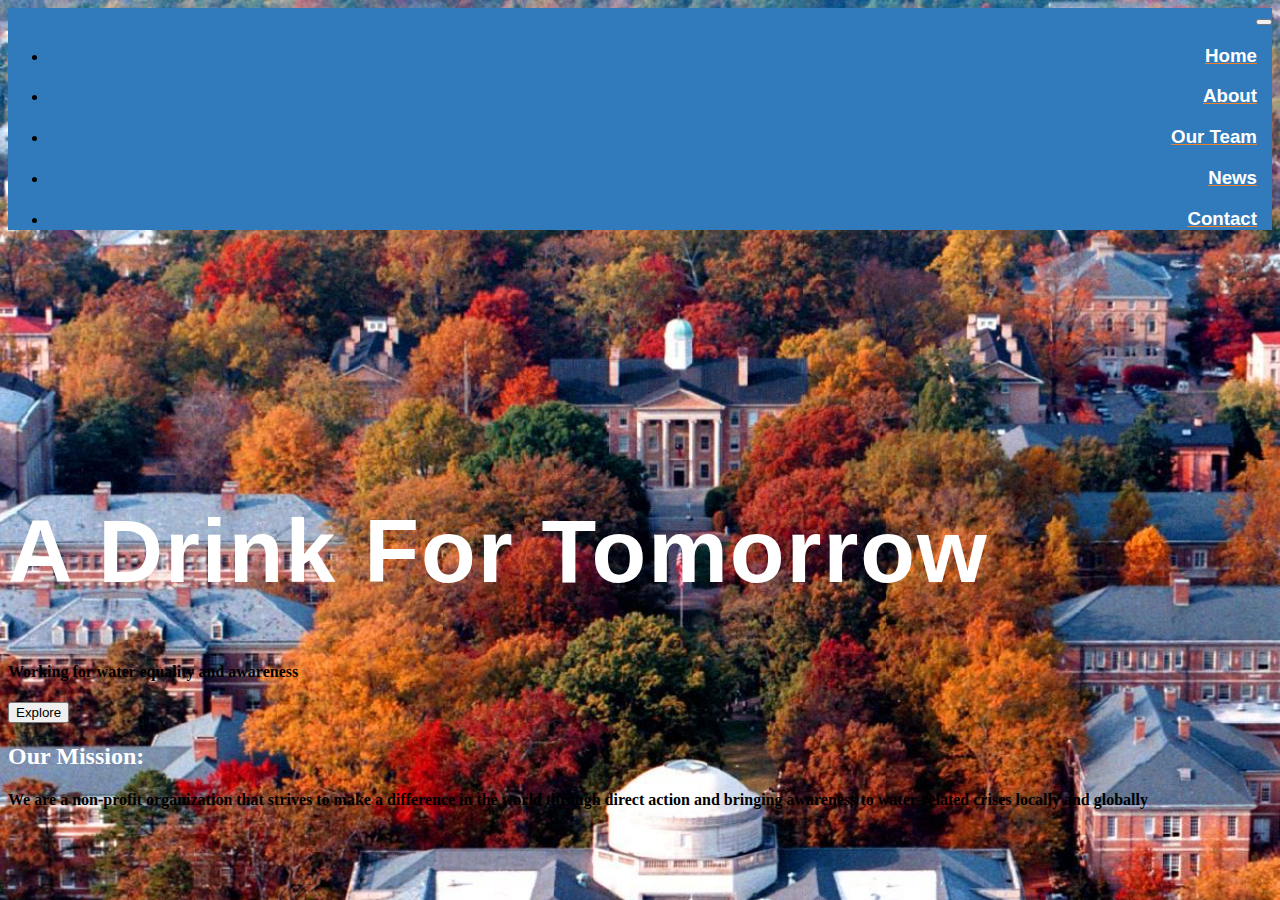
==== index.html @ 242901e7 "our mission update" ====
<!doctype html>
<html lang="en">
    <head>
        <!-- Required meta tags -->
        <meta charset="utf-8">
        <meta name="viewport" content="width=device-width, initial-scale=1, shrink-to-fit=no">
        <title>Home</title>

        <!-- Link to Bootstrap 4 CSS -->
        <link rel="stylesheet" href="https://stackpath.bootstrapcdn.com/bootstrap/4.1.0/css/bootstrap.min.css" integrity="sha384-9gVQ4dYFwwWSjIDZnLEWnxCjeSWFphJiwGPXr1jddIhOegiu1FwO5qRGvFXOdJZ4" crossorigin="anonymous">

        <!-- a Google font -->
        <link href="https://fonts.googleapis.com/css?family=Montserrat:500,700&display=swap" rel="stylesheet">

        <!-- FontAwesome for search icon -->
        <link rel="stylesheet" href="https://use.fontawesome.com/releases/v5.5.0/css/all.css" integrity="sha384-B4dIYHKNBt8Bc12p+WXckhzcICo0wtJAoU8YZTY5qE0Id1GSseTk6S+L3BlXeVIU" crossorigin="anonymous">

        <!-- Link to your custom stylesheet. Any non-Bootstrap styles you create go in this stylesheet. You can create new classes and IDs, or add new rules for classes that already exist in Bootstrap. Any rules you put in your custom stylesheet will override any styling applied to any elements of the same name in Bootstrap, as long as your custom stylesheet link comes AFTER your Bootstrap CSS link, the way it does here. -->
        <link rel="stylesheet" type="text/css" href="styles/site-wide.css">
        <link rel="stylesheet" type="text/css" href="styles/index.css">
    </head>
    <body>
        <!-- ADD ALL YOUR CONTENT HERE, ABOVE THE <script> ELEMENTS BELOW. Don't forget to wrap everything in a .container or .container-fluid! After that: rows, columns, and content.  -->
            <div class="nav-container">
                <div class="navbar navbar-expand-sm navbar-light">
                    <button class="navbar-toggler" type="button" data-toggle="collapse" data-target="#nav-content"
                        aria-controls="nav-content" aria-expanded="false" aria-label="Toggle navigation">
                        <span class="navbar-toggler-icon"> </span>
                    </button>
                    <div class="collapse navbar-collapse" id="nav-content">
                        <ul class="navbar-nav justify-content-center">
                            <li class="nav-item">
                                <a href="index.html">
                                    <h3 class="not nav-font-size selected">Home</h3>
                                </a>
                            </li>
                            <li class="nav-item">
                                <a href="about.html">
                                    <h3 class="not nav-font-size">About</h3>
                                </a>
                            </li>
                            <li class="nav-item">
                                <a href="our-team.html">
                                    <h3 class="not nav-font-size">Our Team</h3>
                                </a>
                            </li>
                            <li class="nav-item">
                                <a href="news.html">
                                    <h3 class="not nav-font-size">News</h3>
                                </a>
                            </li>
                            <li class="nav-item">
                                <a href="contact.html">
                                    <h3 class="not nav-font-size">Contact</h3>
                                </a>
                            </li>
                        </ul>
                    </div>
                </div>
            </div>
            <div class="container-fluid">
                <div class="row title">
                    <div class="col-12 center">
                        <h1> </h1>
                        <h1>A Drink For Tomorrow</h1>
                        <h4>Working for water equality and awareness</h4>
                        <button href="about.html" class="btn btn-secondary">
                            Explore
                        </button>
                        <h2>
                            Our Mission: 
                        </h2>
                        <h4>We are a non-profit organization that strives to make a difference in the world through direct action and bringing awareness to water-related crises locally and globally</h4>
                    </div>
                </div>

            </div>
        <!-- NECESSARY <script> LINKS. The three <script> links below add jQuery, popper.js, and Bootstrap 4 JavaScript. These are libraries of scripts that are necessary to make Bootstrap's interactive and animated components work (e.g., dropdown menus, buttons, alerts, carousels, collapsing navbars and content areas, modals, popups, tooltips, etc). These three <script> links MUST appear in THIS ORDER; this is because both popper.js and the Bootstrap scripts rely on jQuery to work, so jQuery must load into your page first. We add these links at the bottom of the <body> element instead of in the <head> element so the scripts won't be loaded into your site until they're needed, which helps with your site's speed and functionality. -->

        <!-- jQuery--this must come first! -->
        <script src="https://code.jquery.com/jquery-3.3.1.slim.min.js" integrity="sha384-q8i/X+965DzO0rT7abK41JStQIAqVgRVzpbzo5smXKp4YfRvH+8abtTE1Pi6jizo" crossorigin="anonymous"></script>

        <!-- popper.js--a library of drop-down and pop-up JavaScript scripts -->
        <script src="https://cdnjs.cloudflare.com/ajax/libs/popper.js/1.14.0/umd/popper.min.js" integrity="sha384-cs/chFZiN24E4KMATLdqdvsezGxaGsi4hLGOzlXwp5UZB1LY//20VyM2taTB4QvJ" crossorigin="anonymous"></script>

        <!-- unique Bootstrap 4 JavaScript scripts -->
        <script src="https://stackpath.bootstrapcdn.com/bootstrap/4.1.0/js/bootstrap.min.js" integrity="sha384-uefMccjFJAIv6A+rW+L4AHf99KvxDjWSu1z9VI8SKNVmz4sk7buKt/6v9KI65qnm" crossorigin="anonymous"></script>
    </body>
</html>
---- styles/site-wide.css ----
h1 {
    color: rgb(49, 123, 188);
    font-family: 'Birdseye', sans-serif;
    font-weight: 700;
    letter-spacing: 2px;
    font-size: 7vw;
}
h3 {
    padding-left: 15px;
    padding-right: 15px;
    font-family: Tahoma, sans-serif;
}
a {
    color: rgb(237, 129, 43);
}
.bg-primary {
    background-color: rgb(51, 51, 51);
}
.bg-secondary {
    background-color: rgb(49, 123, 188);
}
.bg-success {
    background-color: rgb(83, 186, 22);
}
.selected {
    font-weight: bolder;
    color: white;
}
a:hover {
    text-decoration: none;
    color: rgb(237, 129, 43);
}
h3:hover {
    font-weight: bolder;
}
.navbar-light {
    text-align: right;
    /* float: right; */
}
.nav-container {
    background-color: rgb(49, 123, 188);
}
.col-8 {
    padding-left: 5%;
}
---- styles/index.css ----
body {
    background-image: url('../images/homepage-background.jpg');
    background-repeat: no-repeat;
    background-attachment: fixed;
    background-size: cover;
}
h1 {
    color: white;
}

h2 {
    color: white;
}

h3 {
    color: white;
}

.header-container {
    height: 100vh;
}

.title {
    margin-top: 30vh;
}
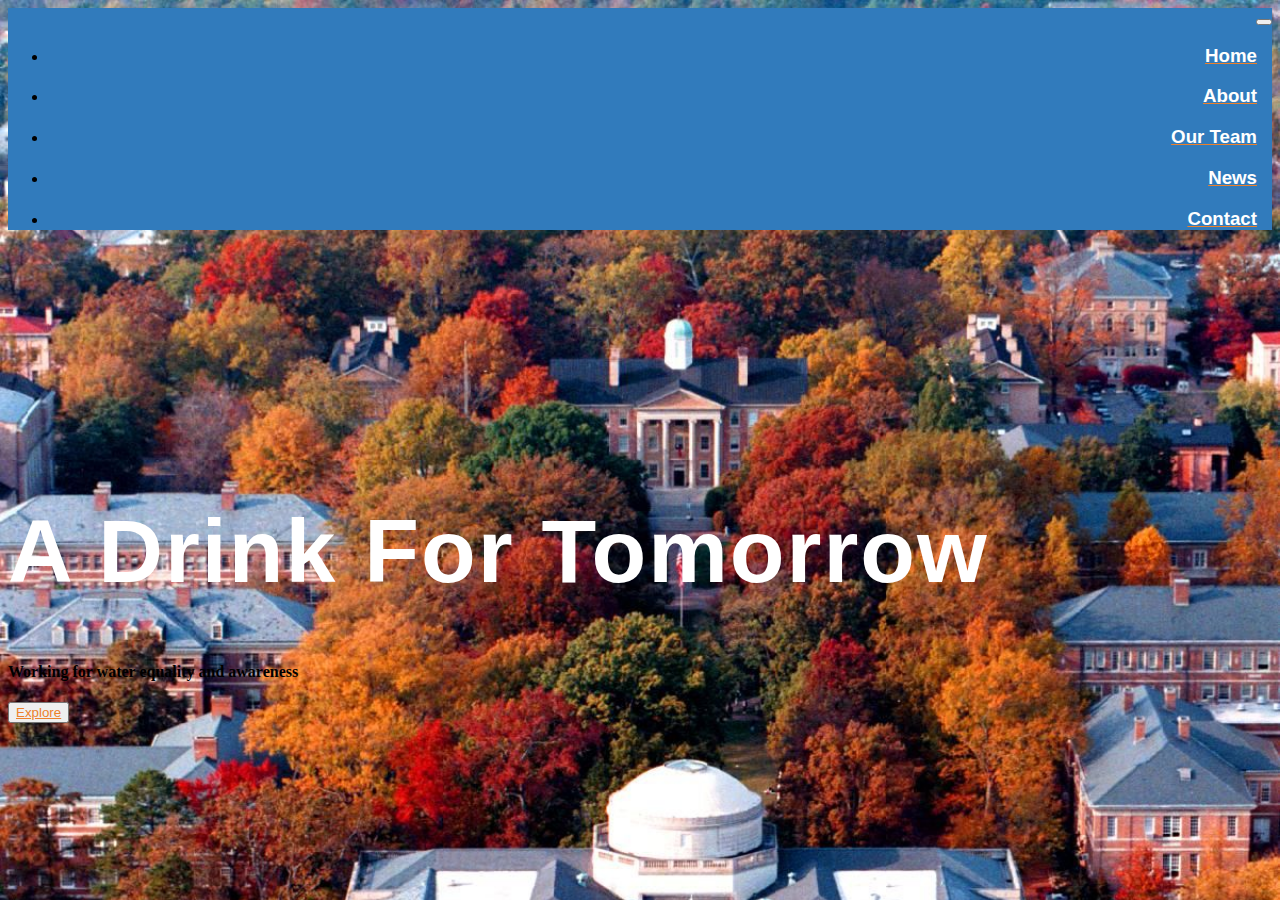
==== commit 7aae8b8a: "Update index.html" ====
--- a/index.html
+++ b/index.html
@@ -64,13 +64,9 @@
                         <h1> </h1>
                         <h1>A Drink For Tomorrow</h1>
                         <h4>Working for water equality and awareness</h4>
-                        <button href="about.html" class="btn btn-secondary">
+                        <button class="btn btn-secondary"> <a href="about.html">
                             Explore
-                        </button>
-                        <h2>
-                            Our Mission: 
-                        </h2>
-                        <h4>We are a non-profit organization that strives to make a difference in the world through direct action and bringing awareness to water-related crises locally and globally</h4>
+                        </a> </button>
                     </div>
                 </div>
 
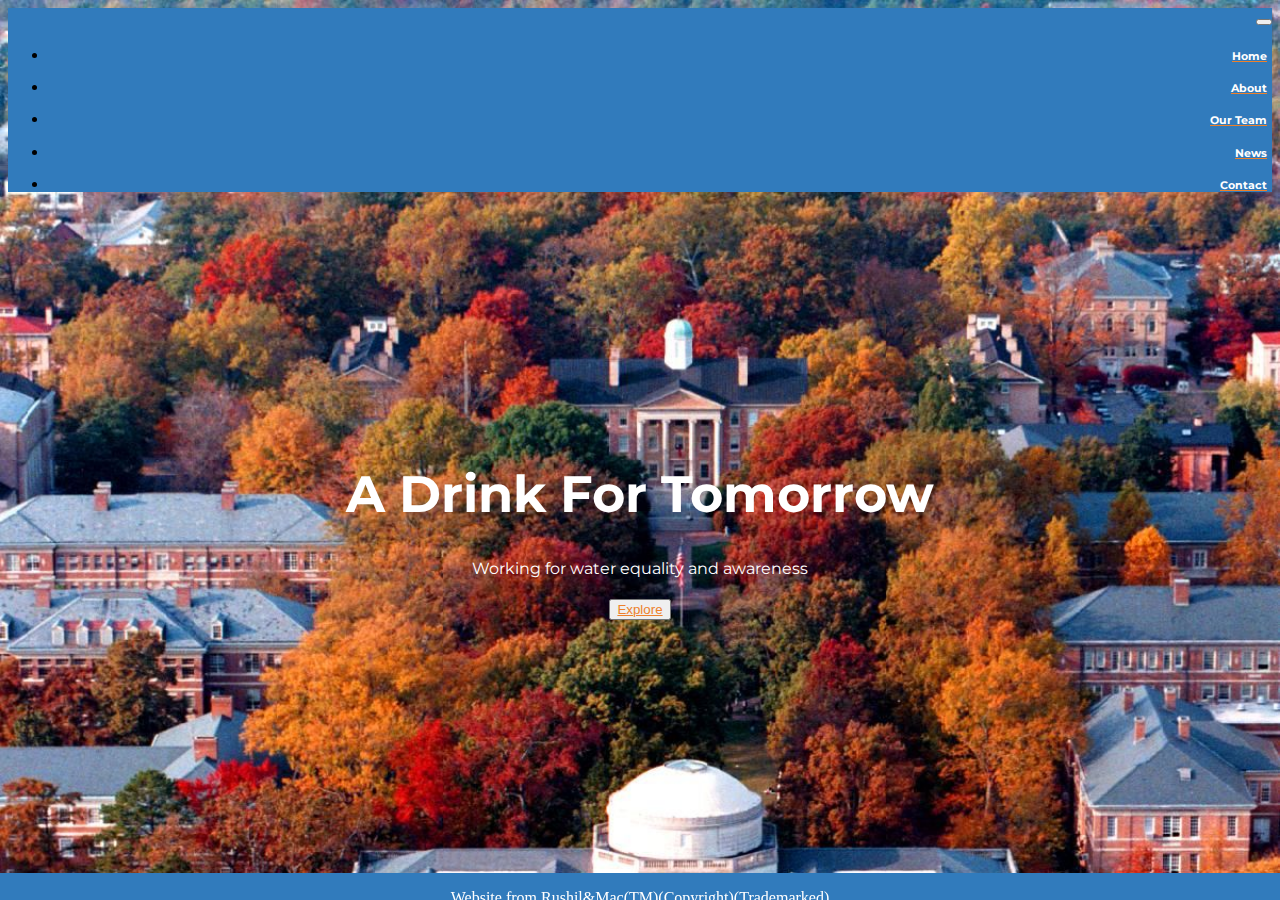
==== commit 23efa75d: "chagnes" ====
--- a/index.html
+++ b/index.html
@@ -71,6 +71,9 @@
                 </div>
 
             </div>
+            <div class="footer">
+                <p>Website from Rushil&Mac(TM)(Copyright)(Trademarked)</p>
+            </div>
         <!-- NECESSARY <script> LINKS. The three <script> links below add jQuery, popper.js, and Bootstrap 4 JavaScript. These are libraries of scripts that are necessary to make Bootstrap's interactive and animated components work (e.g., dropdown menus, buttons, alerts, carousels, collapsing navbars and content areas, modals, popups, tooltips, etc). These three <script> links MUST appear in THIS ORDER; this is because both popper.js and the Bootstrap scripts rely on jQuery to work, so jQuery must load into your page first. We add these links at the bottom of the <body> element instead of in the <head> element so the scripts won't be loaded into your site until they're needed, which helps with your site's speed and functionality. -->
 
         <!-- jQuery--this must come first! -->
--- a/styles/site-wide.css
+++ b/styles/site-wide.css
@@ -1,15 +1,24 @@
 h1 {
     color: rgb(49, 123, 188);
-    font-family: 'Birdseye', sans-serif;
-    font-weight: 700;
-    letter-spacing: 2px;
-    font-size: 7vw;
+    font-family: 'Montserrat', sans-serif;
+    font-size: 4vw;
+    text-align:center;
 }
 h3 {
-    padding-left: 15px;
-    padding-right: 15px;
-    font-family: Tahoma, sans-serif;
+    color: white;
+    padding-left: 5px;
+    padding-right: 5px;
+    font-family: 'Montserrat', sans-serif;
+    font-size: 70%;
+    padding-top: 7px;
 }
+h4 {
+    color: white;
+    font-family: 'Montserrat', sans-serif;
+    font-weight: normal;
+    text-align:center;
+}
+
 a {
     color: rgb(237, 129, 43);
 }
@@ -38,8 +47,24 @@
     /* float: right; */
 }
 .nav-container {
+    text-align: center;
     background-color: rgb(49, 123, 188);
 }
 .col-8 {
     padding-left: 5%;
+}
+.center {
+    text-align: center;
+
+}
+
+.footer {
+  position: fixed;
+  left: 0;
+  bottom: 0;
+  width: 100%;
+  height: 3%;
+  background-color: rgb(49, 123, 188);
+  color: white;
+  text-align: center;
 }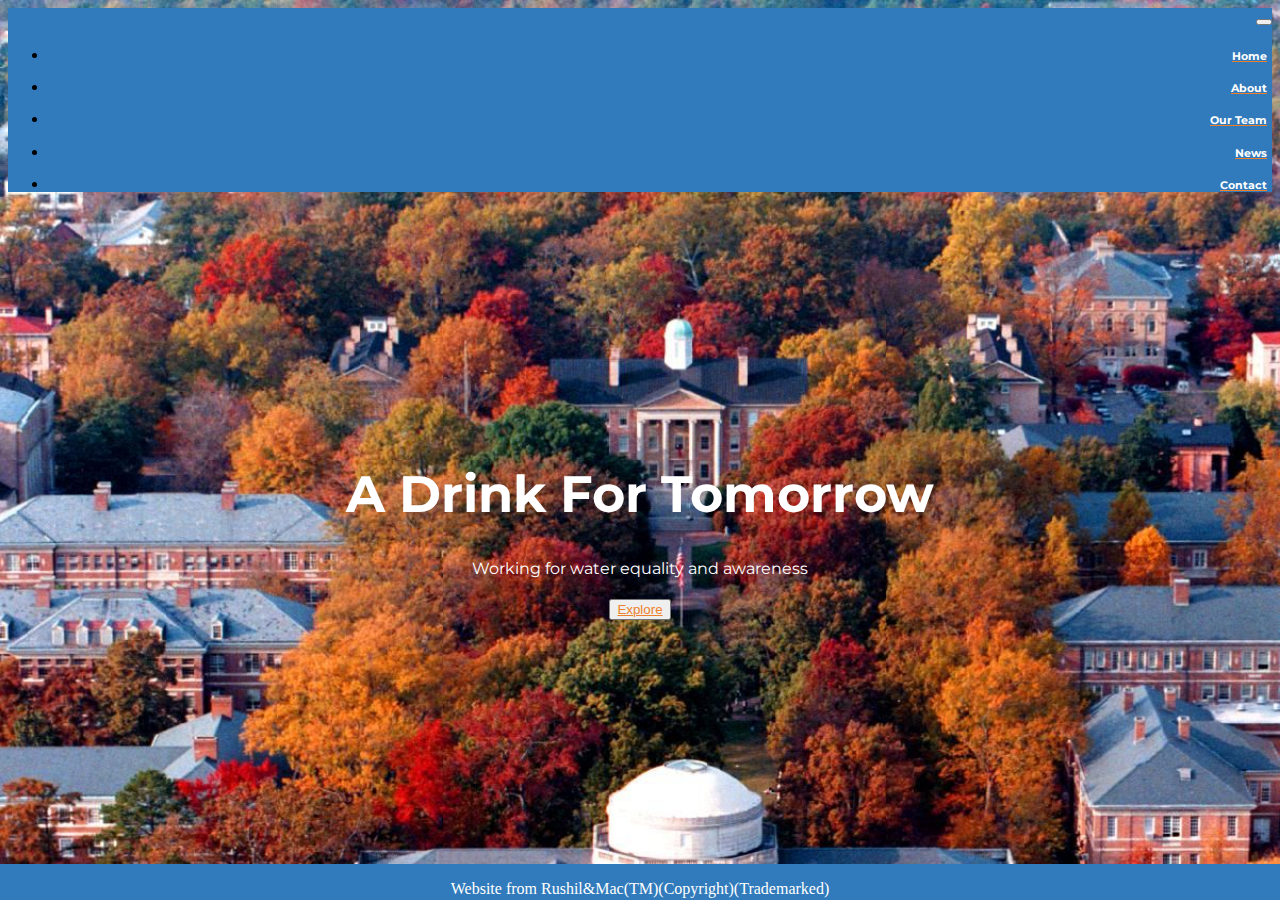
==== commit be64844b: "footer" ====
--- a/index.html
+++ b/index.html
@@ -69,10 +69,18 @@
                         </a> </button>
                     </div>
                 </div>
-
             </div>
-            <div class="footer">
+            <div class="container-fluid">
+                <div class="footer">
+                    <div class="row">
+                        <div class="col-4">
                 <p>Website from Rushil&Mac(TM)(Copyright)(Trademarked)</p>
+                        </div>
+                        <div class="col-4">
+                        <i class="fab fa-instagram"></i>
+                    </div>
+                    </div>
+                </div>
             </div>
         <!-- NECESSARY <script> LINKS. The three <script> links below add jQuery, popper.js, and Bootstrap 4 JavaScript. These are libraries of scripts that are necessary to make Bootstrap's interactive and animated components work (e.g., dropdown menus, buttons, alerts, carousels, collapsing navbars and content areas, modals, popups, tooltips, etc). These three <script> links MUST appear in THIS ORDER; this is because both popper.js and the Bootstrap scripts rely on jQuery to work, so jQuery must load into your page first. We add these links at the bottom of the <body> element instead of in the <head> element so the scripts won't be loaded into your site until they're needed, which helps with your site's speed and functionality. -->
 
--- a/styles/site-wide.css
+++ b/styles/site-wide.css
@@ -44,7 +44,6 @@
 }
 .navbar-light {
     text-align: right;
-    /* float: right; */
 }
 .nav-container {
     text-align: center;
@@ -63,7 +62,7 @@
   left: 0;
   bottom: 0;
   width: 100%;
-  height: 3%;
+  height: 4%;
   background-color: rgb(49, 123, 188);
   color: white;
   text-align: center;
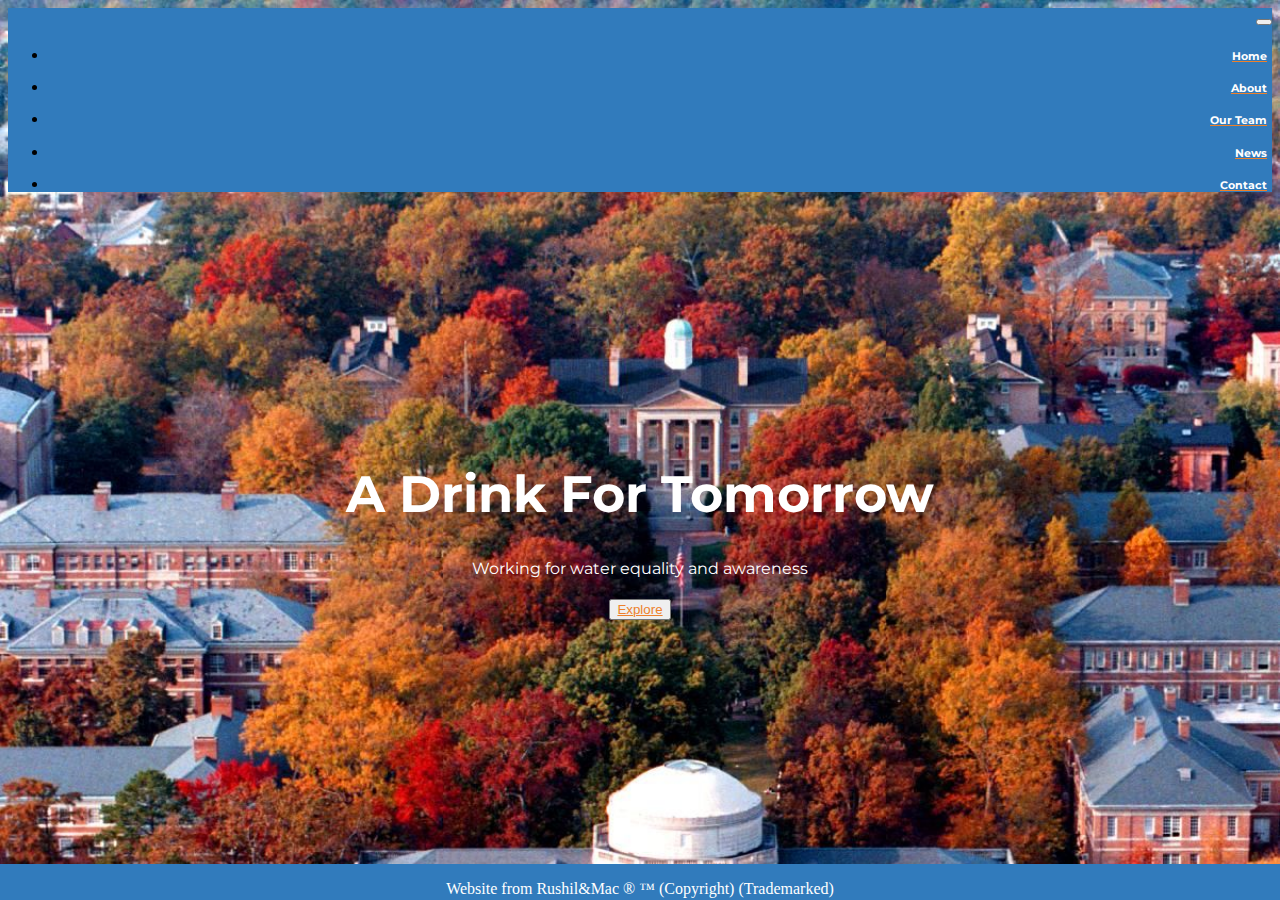
==== commit 3a81df26: "Update index.html" ====
--- a/index.html
+++ b/index.html
@@ -74,11 +74,18 @@
                 <div class="footer">
                     <div class="row">
                         <div class="col-4">
-                <p>Website from Rushil&Mac(TM)(Copyright)(Trademarked)</p>
+                            <p>Website from Rushil&Mac ® ™ (Copyright) (Trademarked)</p>
                         </div>
-                        <div class="col-4">
-                        <i class="fab fa-instagram"></i>
-                    </div>
+                        <div class="col-2"></div>
+                        <div class="col-1">
+                            <a href="https://www.instagram.com/adftunc/"><i class="fab fa-instagram">adftunc</i></a>
+                        </div>
+                        <div class="col-1">
+                            <a href="https://twitter.com/ADrinkForTmrUNC"><i class="fab fa-twitter">ADrinkForTmrUNC</i></a>
+                        </div>
+                        <div class="col-1">
+                            <a href="https://www.facebook.com/ADFT.UNC/"><i class="fab fa-facebook">ADFT.UNC</i></a>
+                        </div>
                     </div>
                 </div>
             </div>
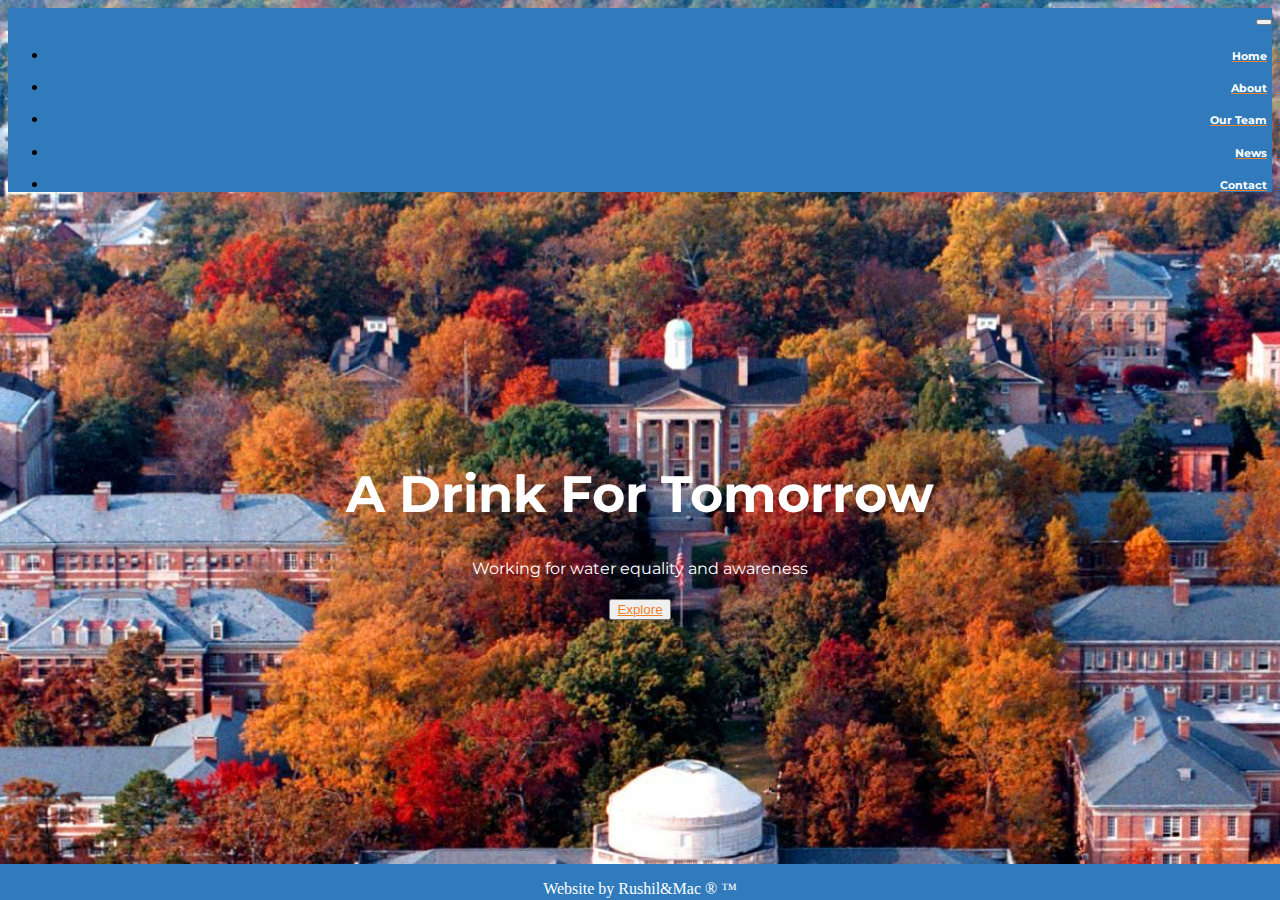
==== commit 2a838bee: "Update index.html" ====
--- a/index.html
+++ b/index.html
@@ -73,18 +73,17 @@
             <div class="container-fluid">
                 <div class="footer">
                     <div class="row">
-                        <div class="col-4">
-                            <p>Website from Rushil&Mac ® ™ (Copyright) (Trademarked)</p>
-                        </div>
-                        <div class="col-2"></div>
-                        <div class="col-1">
-                            <a href="https://www.instagram.com/adftunc/"><i class="fab fa-instagram">adftunc</i></a>
+                        <div class="col-9">
+                            <p>Website by Rushil&Mac ® ™</p>
                         </div>
                         <div class="col-1">
-                            <a href="https://twitter.com/ADrinkForTmrUNC"><i class="fab fa-twitter">ADrinkForTmrUNC</i></a>
+                            <a href="https://www.instagram.com/adftunc/"><i class="fab fa-instagram"></i></a>
                         </div>
                         <div class="col-1">
-                            <a href="https://www.facebook.com/ADFT.UNC/"><i class="fab fa-facebook">ADFT.UNC</i></a>
+                            <a href="https://twitter.com/ADrinkForTmrUNC"><i class="fab fa-twitter"></i></a>
+                        </div>
+                        <div class="col-1">
+                            <a href="https://www.facebook.com/ADFT.UNC/"><i class="fab fa-facebook"></i></a>
                         </div>
                     </div>
                 </div>
@@ -100,4 +99,4 @@
         <!-- unique Bootstrap 4 JavaScript scripts -->
         <script src="https://stackpath.bootstrapcdn.com/bootstrap/4.1.0/js/bootstrap.min.js" integrity="sha384-uefMccjFJAIv6A+rW+L4AHf99KvxDjWSu1z9VI8SKNVmz4sk7buKt/6v9KI65qnm" crossorigin="anonymous"></script>
     </body>
-</html>+</html>
